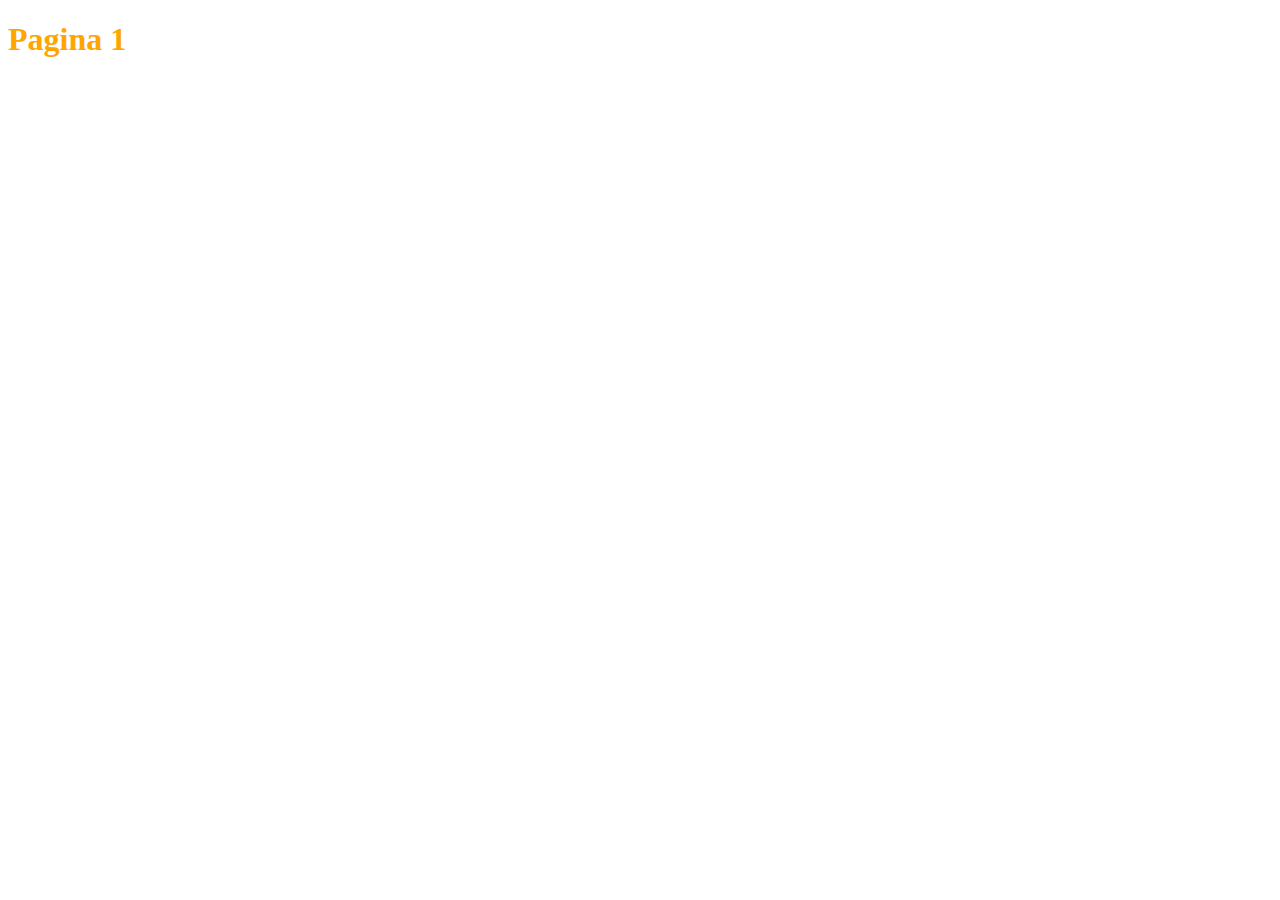
==== page1.html @ d5811751 "página 1 lista" ====
<!DOCTYPE html>
<html lang="en">
<head>
    <meta charset="UTF-8">
    <meta name="viewport" content="width=device-width, initial-scale=1.0">
    <title>Document</title>
    <link rel="stylesheet" href="css/estilo.css">
</head>
<body>
    <h1> Pagina 1</h1>
</body>
</html>
---- css/estilo.css ----
h1{
    color:orange;
    font-weight:bold;
    }
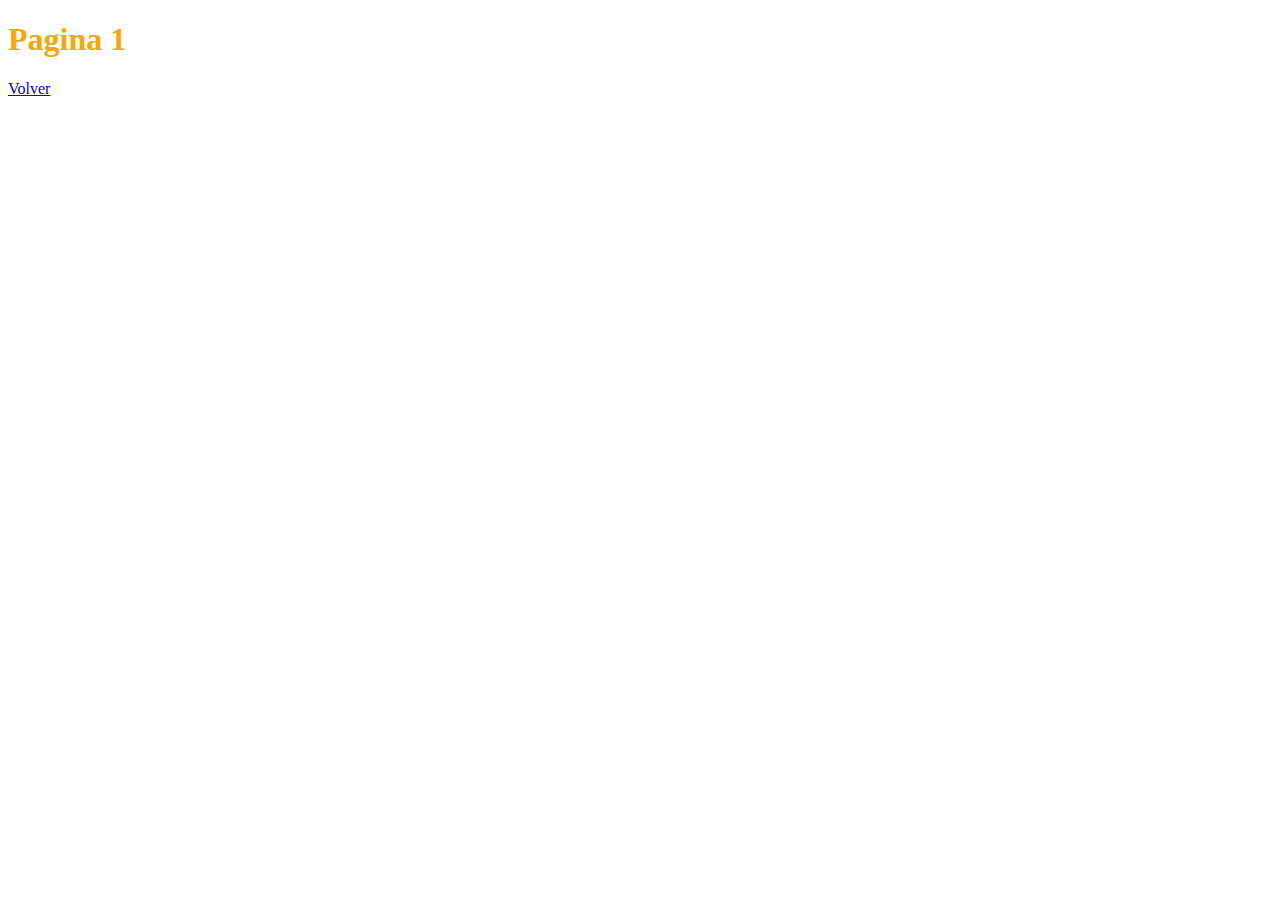
==== commit 9d6b9166: "vínculos agregados" ====
--- a/page1.html
+++ b/page1.html
@@ -8,5 +8,6 @@
 </head>
 <body>
     <h1> Pagina 1</h1>
+    <a href="index.html">Volver</a>
 </body>
 </html>